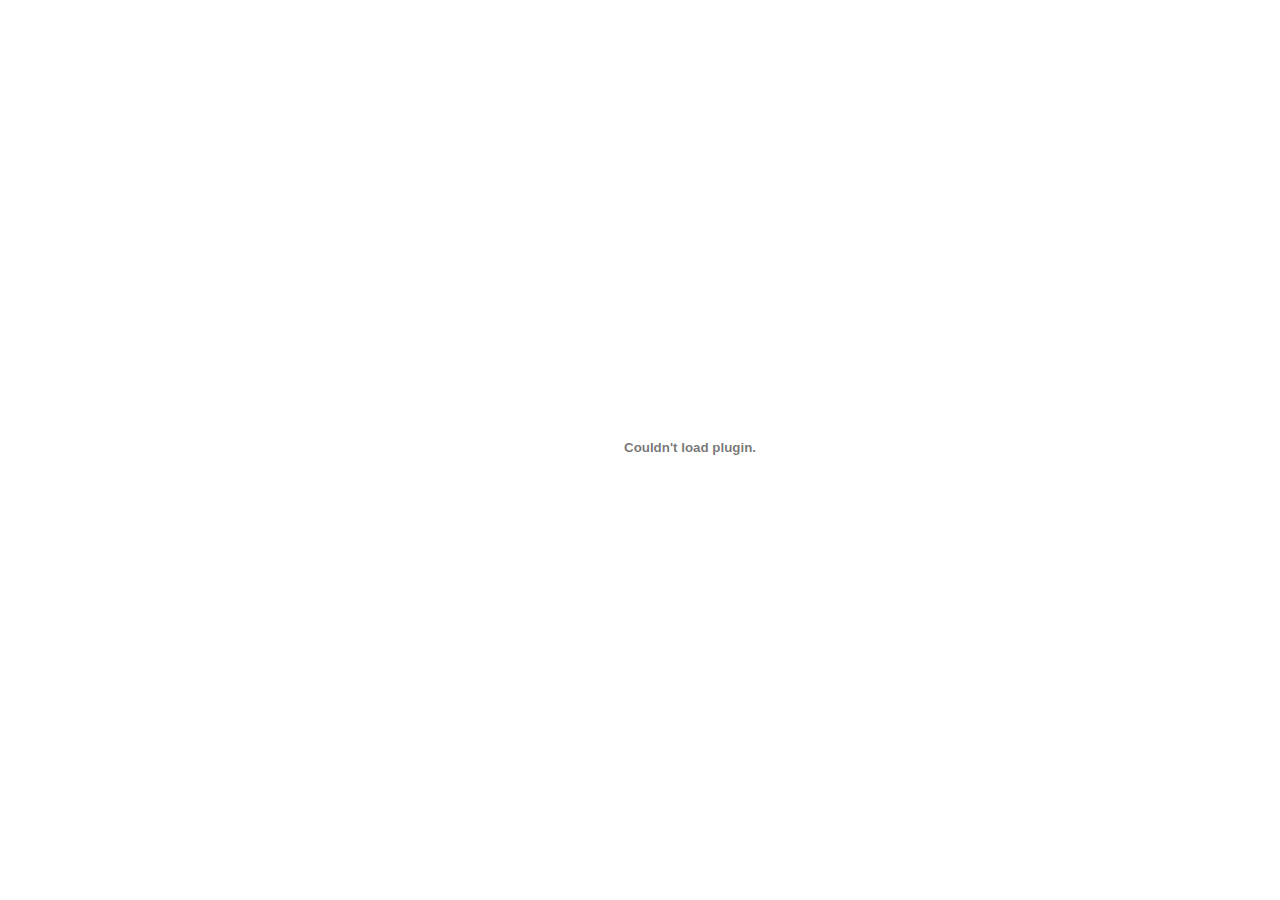
==== B-1.html @ 3862ec10 "計算機概論" ====
<!DOCTYPE html>
<html lang="zh-TW">

<head>
  <meta charset="utf-8">
  <meta content="width=device-width, initial-scale=1.0" name="viewport">

  <title>Intro - 謝豐地</title>
  <meta content="" name="description">
  <meta content="" name="keywords">

  <!-- Favicons -->
  <link href="assets/img/favicon.png" rel="icon">
  <link href="assets/img/apple-touch-icon.png" rel="apple-touch-icon">

  <!-- Google Fonts -->
  <link href="https://fonts.googleapis.com/css?family=Open+Sans:300,300i,400,400i,600,600i,700,700i|Raleway:300,300i,400,400i,500,500i,600,600i,700,700i|Poppins:300,300i,400,400i,500,500i,600,600i,700,700i" rel="stylesheet">

  <!-- Vendor CSS Files -->
  <link href="assets/vendor/aos/aos.css" rel="stylesheet">
  <link href="assets/vendor/bootstrap/css/bootstrap.min.css" rel="stylesheet">
  <link href="assets/vendor/bootstrap-icons/bootstrap-icons.css" rel="stylesheet">
  <link href="assets/vendor/boxicons/css/boxicons.min.css" rel="stylesheet">
  <link href="assets/vendor/glightbox/css/glightbox.min.css" rel="stylesheet">
  <link href="assets/vendor/swiper/swiper-bundle.min.css" rel="stylesheet">

  <!-- Template Main CSS File -->
  <link href="assets/css/style.css" rel="stylesheet">


</head>
<style>
  body {
    margin: 0;
    padding: 0;
    height: 100vh;
    display: flex;
    justify-content: center;
    align-items: center;
    overflow: hidden;
  }



  embed {
    width: 80vw;
    height: 80vh;

  }
</style>
<body>



  <main id="main">

    <section>
        <embed src="assets/PDF/B-1.專題實作及實習科目學習成果-中科.pdf" type="application/pdf">
    </section>



  </main><!-- End #main -->

  <!-- Vendor JS Files -->
  <script src="assets/vendor/purecounter/purecounter_vanilla.js"></script>
  <script src="assets/vendor/aos/aos.js"></script>
  <script src="assets/vendor/bootstrap/js/bootstrap.bundle.min.js"></script>
  <script src="assets/vendor/glightbox/js/glightbox.min.js"></script>
  <script src="assets/vendor/isotope-layout/isotope.pkgd.min.js"></script>
  <script src="assets/vendor/swiper/swiper-bundle.min.js"></script>
  <script src="assets/vendor/typed.js/typed.umd.js"></script>
  <script src="assets/vendor/waypoints/noframework.waypoints.js"></script>
  <script src="assets/vendor/php-email-form/validate.js"></script>

  <!-- Template Main JS File -->
  <script src="assets/js/main.js"></script>

</body>

</html>
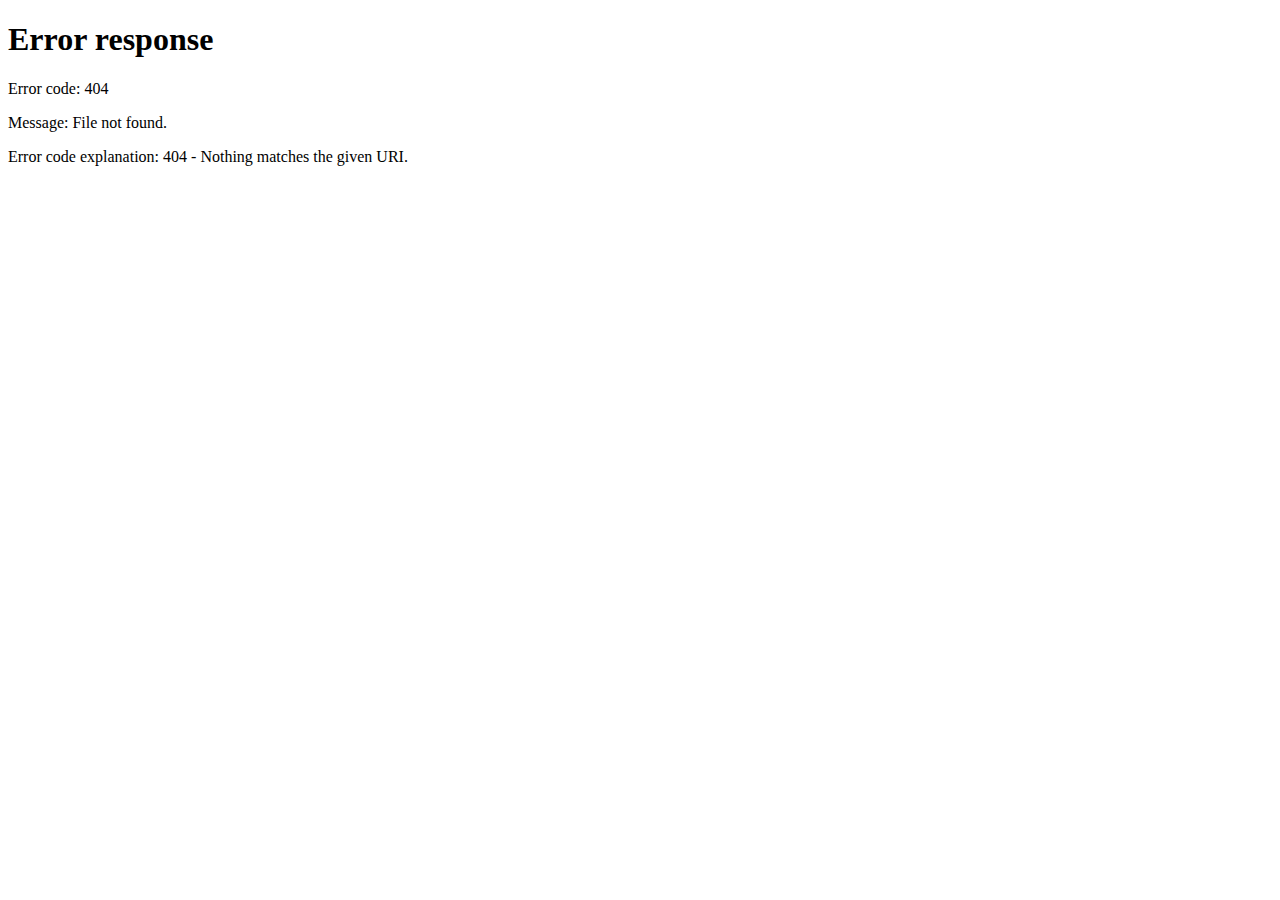
==== commit b864dd31: "計算機概論" ====
--- a/B-1.html
+++ b/B-1.html
@@ -1,81 +1,24 @@
-<!DOCTYPE html>
-<html lang="zh-TW">
+<style>
 
-<head>
-  <meta charset="utf-8">
-  <meta content="width=device-width, initial-scale=1.0" name="viewport">
-
-  <title>Intro - 謝豐地</title>
-  <meta content="" name="description">
-  <meta content="" name="keywords">
-
-  <!-- Favicons -->
-  <link href="assets/img/favicon.png" rel="icon">
-  <link href="assets/img/apple-touch-icon.png" rel="apple-touch-icon">
-
-  <!-- Google Fonts -->
-  <link href="https://fonts.googleapis.com/css?family=Open+Sans:300,300i,400,400i,600,600i,700,700i|Raleway:300,300i,400,400i,500,500i,600,600i,700,700i|Poppins:300,300i,400,400i,500,500i,600,600i,700,700i" rel="stylesheet">
-
-  <!-- Vendor CSS Files -->
-  <link href="assets/vendor/aos/aos.css" rel="stylesheet">
-  <link href="assets/vendor/bootstrap/css/bootstrap.min.css" rel="stylesheet">
-  <link href="assets/vendor/bootstrap-icons/bootstrap-icons.css" rel="stylesheet">
-  <link href="assets/vendor/boxicons/css/boxicons.min.css" rel="stylesheet">
-  <link href="assets/vendor/glightbox/css/glightbox.min.css" rel="stylesheet">
-  <link href="assets/vendor/swiper/swiper-bundle.min.css" rel="stylesheet">
-
-  <!-- Template Main CSS File -->
-  <link href="assets/css/style.css" rel="stylesheet">
-
-
-</head>
-<style>
   body {
     margin: 0;
     padding: 0;
     height: 100vh;
+    width: 100vw;
     display: flex;
     justify-content: center;
     align-items: center;
     overflow: hidden;
   }
 
-
-
-  embed {
-    width: 80vw;
-    height: 80vh;
-
+    iframe {
+    width: 100vw;
+    height: 100vh;
+    margin: 0;
+    padding: 0;
+    border: none;
   }
 </style>
 <body>
-
-
-
-  <main id="main">
-
-    <section>
-        <embed src="assets/PDF/B-1.專題實作及實習科目學習成果-中科.pdf" type="application/pdf">
-    </section>
-
-
-
-  </main><!-- End #main -->
-
-  <!-- Vendor JS Files -->
-  <script src="assets/vendor/purecounter/purecounter_vanilla.js"></script>
-  <script src="assets/vendor/aos/aos.js"></script>
-  <script src="assets/vendor/bootstrap/js/bootstrap.bundle.min.js"></script>
-  <script src="assets/vendor/glightbox/js/glightbox.min.js"></script>
-  <script src="assets/vendor/isotope-layout/isotope.pkgd.min.js"></script>
-  <script src="assets/vendor/swiper/swiper-bundle.min.js"></script>
-  <script src="assets/vendor/typed.js/typed.umd.js"></script>
-  <script src="assets/vendor/waypoints/noframework.waypoints.js"></script>
-  <script src="assets/vendor/php-email-form/validate.js"></script>
-
-  <!-- Template Main JS File -->
-  <script src="assets/js/main.js"></script>
-
+  <iframe src="assets/PDF/B-1.專題實作及實習科目學習成果-中科.pdf"></iframe>
 </body>
-
-</html>